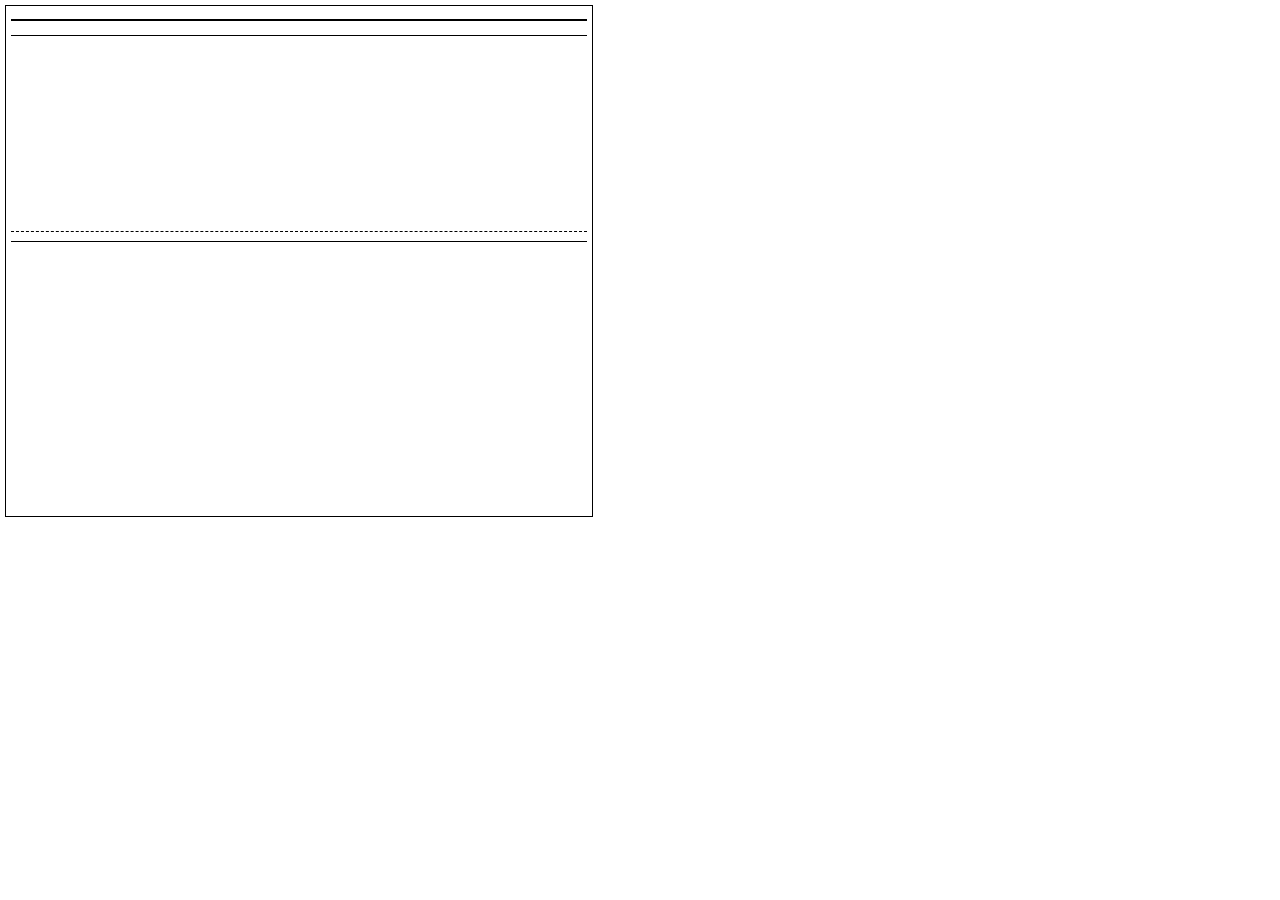
==== IdleIncrementalFramework/index.html @ 6f31d4d0 "IdleIncrementalFramework v0.0.1" ====
<!DOCTYPE html PUBLIC "-//W3C//DTD XHTML+RDFa 1.1//EN" "https://www.w3.org/MarkUp/DTD/xhtml-rdfa-2.dtd">
<html xmlns:og="http://ogp.me/ns#" xmlns="https://www.w3.org/1999/xhtml" version="XHTML+RDFa 1.1" xml:lang="fr">
    <head>
        <title class="loc" data-lk="meta>title"></title>
        <meta http-equiv="Content-Type" content="text/html; charset=utf-8" />
        <meta name="robots" content="noindex, nofollow, noarchive" />

        <link type="text/css" href="style/reset.css" rel="stylesheet" />
        <link type="text/css" href="style/IIF.css" rel="stylesheet" />
        <link type="text/css" href="style/example.css" rel="stylesheet" />

        <!-- example, the game is built with IIF, only 1 bundle, no need to include IIF.js -->
        <script type="text/javascript" src="example.js"></script>

        <link rel="icon" type="image/png" href="style/favicon.png" />
    </head>
    <body>
        <div id='example' class='exampleDisplay'>
            <h1 class='exampleTitle loc' data-lk="test_output>title"></h1> <!-- first way to use the localization. change the keys in localization.js configuration if you want. -->
            <div class='exampleControls'>
                <h2 class='exampleSubTitle loc' data-lk="test_output>controls>title"></h2>
                <span id='addGold'></span>
                <span id='multGold'></span>
                <span id='resetGold'></span><br/>
                <span id='save'></span>
                <span id='load'></span>
                <span id='clearSave'></span><br/>
                <span id='pause'></span>
                <span id='unpause'></span>
                <span id='tick'></span>
            </div>
            <div class='exampleResults'>
                <h2 class='exampleSubTitle loc' data-lk="test_output>results>title"></h2>
                <span id='goldDisplay'></span>
            </div>
        </div>
    </body>
</html>
---- IdleIncrementalFramework/style/example.css ----
.exampleDisplay {
    display : inline-block;
    width : 45%;
    height : 500px;;
    border : 1px solid black;
    padding : 5px;
    margin : 5px;
}
.exampleTitle {
    display : block;
    width : 100%;
    border-bottom : 2px solid black;
    font-weight : bold;
    text-transform : uppercase;
    font-size : 16pt;
    padding-bottom : 8px;
    margin-bottom : 10px;
}
.exampleSubTitle {
    display : block;
    width : 100%;
    border-bottom : 1px solid black;
    font-size : 14pt;
    padding-bottom : 4px;
    margin-bottom : 5px;
}
.exampleControls {
    height : 200px;
    border-bottom : 1px dashed black;
    margin-bottom : 5px;
}
.exampleResults {
    width : 100%;
}
.monitor {
    border : 1px solid black;
    margin : 1px;
    width : 120px;
    height : 30px;
    font-size : 20px;
    text-align : center;
    padding : 10px 0px;
}
.monitor .label {
    display : inline-block;
}
.monitor .value {
    display : inline-block;
    font-weight : bold;
}
.monitor .label::after {
    content : ' : ';
}
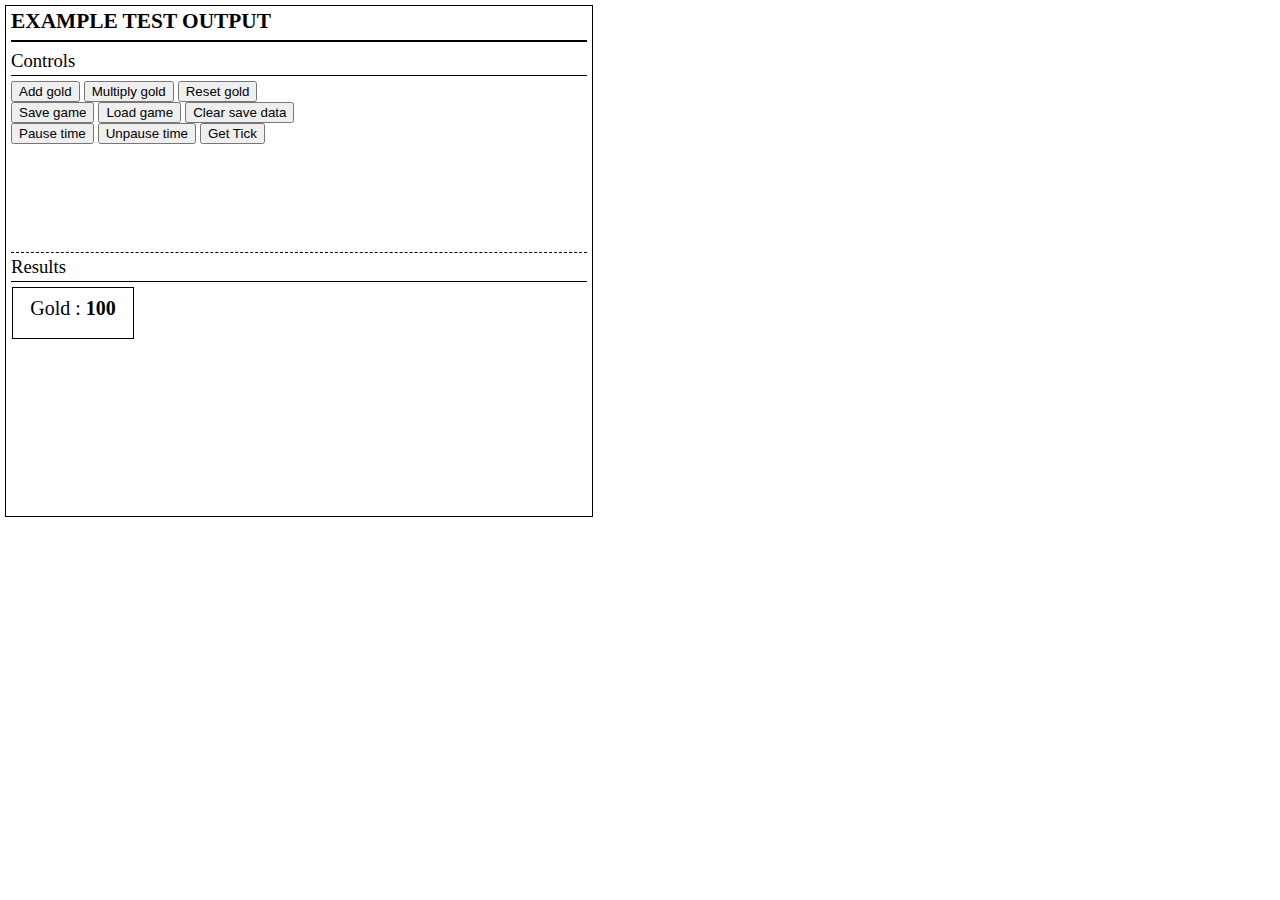
==== commit 7c8f34b2: "forcing reload of js" ====
--- a/IdleIncrementalFramework/index.html
+++ b/IdleIncrementalFramework/index.html
@@ -10,7 +10,7 @@
         <link type="text/css" href="style/example.css" rel="stylesheet" />
 
         <!-- example, the game is built with IIF, only 1 bundle, no need to include IIF.js -->
-        <script type="text/javascript" src="example.js"></script>
+        <script type="text/javascript" src="example.js?v=0.0.1"></script>
 
         <link rel="icon" type="image/png" href="style/favicon.png" />
     </head>
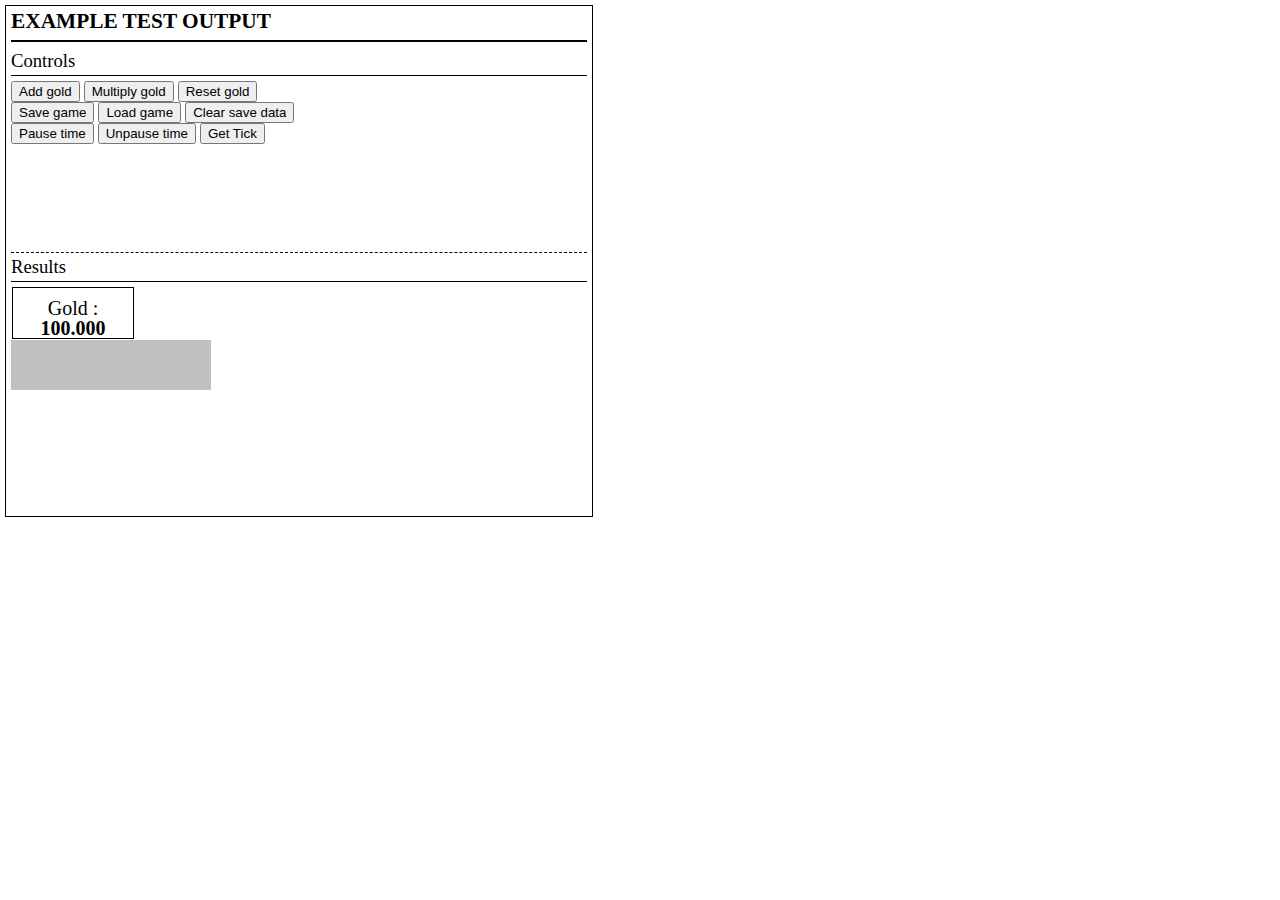
==== commit c0858349: "Release 0.0.2" ====
--- a/IdleIncrementalFramework/index.html
+++ b/IdleIncrementalFramework/index.html
@@ -10,7 +10,7 @@
         <link type="text/css" href="style/example.css" rel="stylesheet" />
 
         <!-- example, the game is built with IIF, only 1 bundle, no need to include IIF.js -->
-        <script type="text/javascript" src="example.js?v=0.0.1"></script>
+        <script type="text/javascript" src="example.js"></script>
 
         <link rel="icon" type="image/png" href="style/favicon.png" />
     </head>
@@ -32,6 +32,7 @@
             <div class='exampleResults'>
                 <h2 class='exampleSubTitle loc' data-lk="test_output>results>title"></h2>
                 <span id='goldDisplay'></span>
+                <div id='hammerDisplay'></div>
             </div>
         </div>
     </body>
--- a/IdleIncrementalFramework/style/example.css
+++ b/IdleIncrementalFramework/style/example.css
@@ -51,3 +51,10 @@
 .monitor .label::after {
     content : ' : ';
 }
+#hammerDisplay {
+  background: silver;
+  height: 50px;
+  width : 200px;
+  text-align: center;
+  font: 20px Helvetica, Arial, sans-serif;
+}
